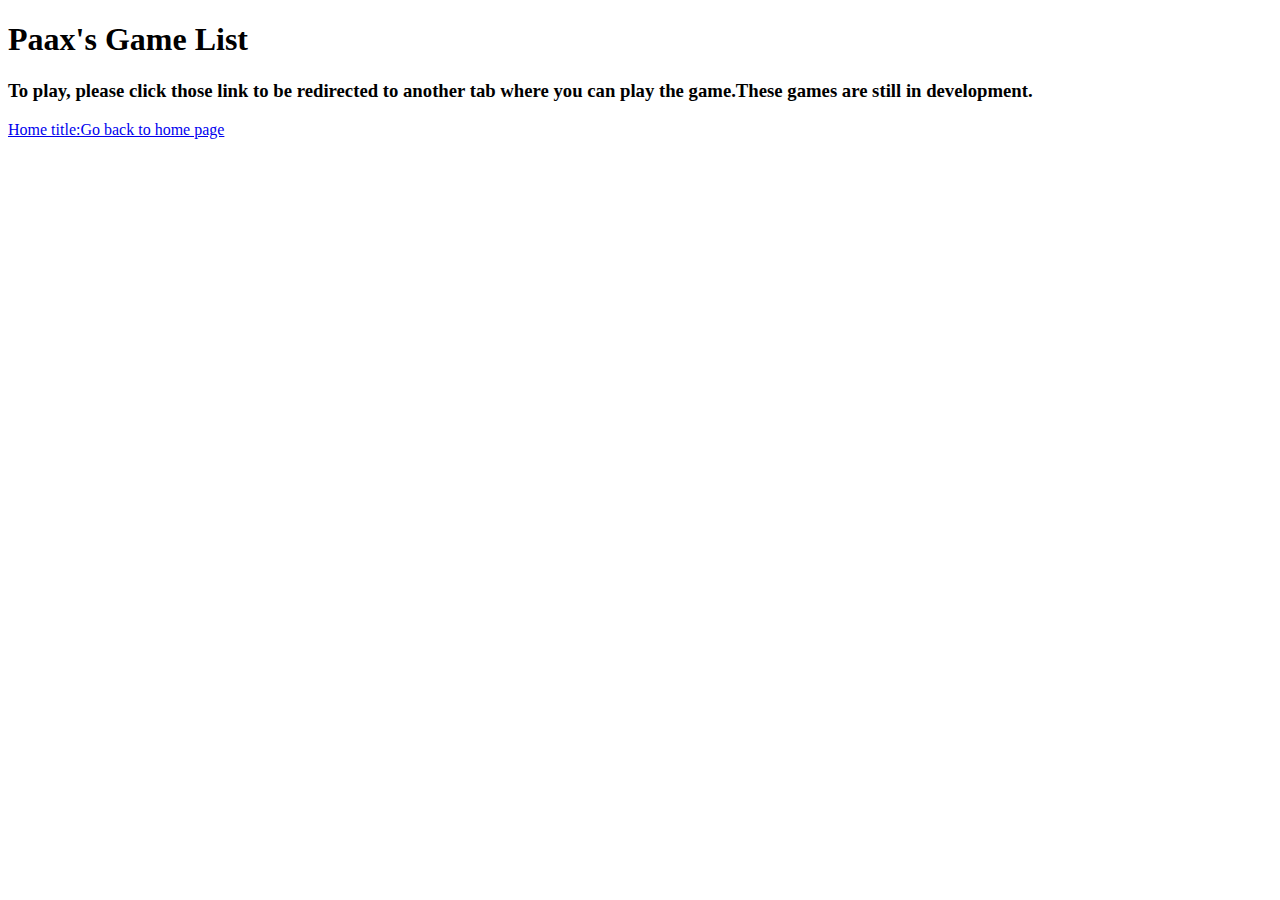
==== games.html @ 80e8c81a "Update games.html" ====
<!DOCTYPE html>
<html>
  <head>
    <title>Paax's Game List</title>
  </head>
  <body>
    <h1>Paax's Game List</h1>
    <h3>To play, please click those link to be redirected to another tab where you can play the game.These games are still in development.</h3>
    <a href= index.html>Home
    title:Go back to home page</a>
  </body>
</html>
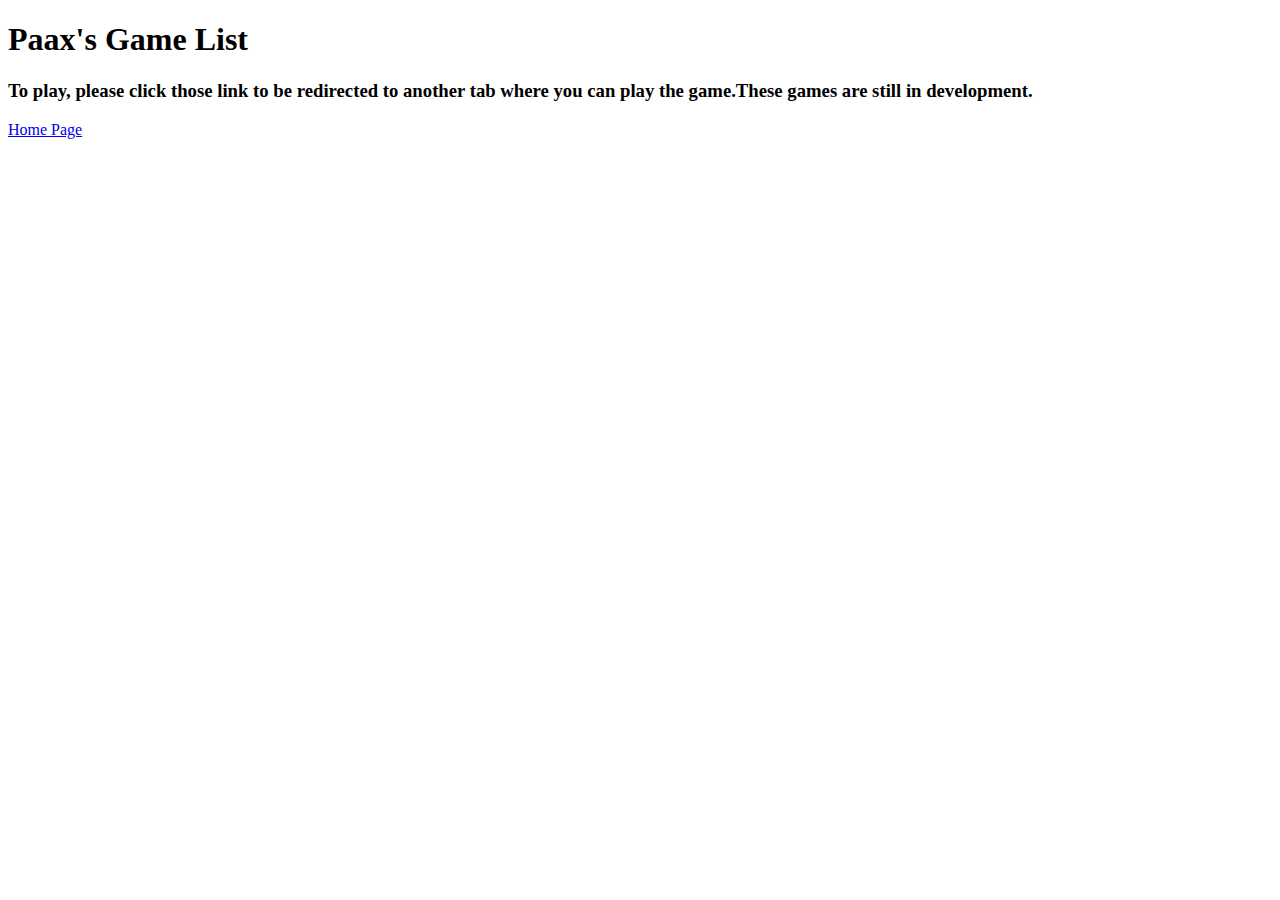
==== commit 3483f742: "Update games.html" ====
--- a/games.html
+++ b/games.html
@@ -6,7 +6,7 @@
   <body>
     <h1>Paax's Game List</h1>
     <h3>To play, please click those link to be redirected to another tab where you can play the game.These games are still in development.</h3>
-    <a href= index.html>Home
-    title:Go back to home page</a>
+    <a href="index.html" title="Go back to home page"> Home Page
+    </a>
   </body>
 </html>
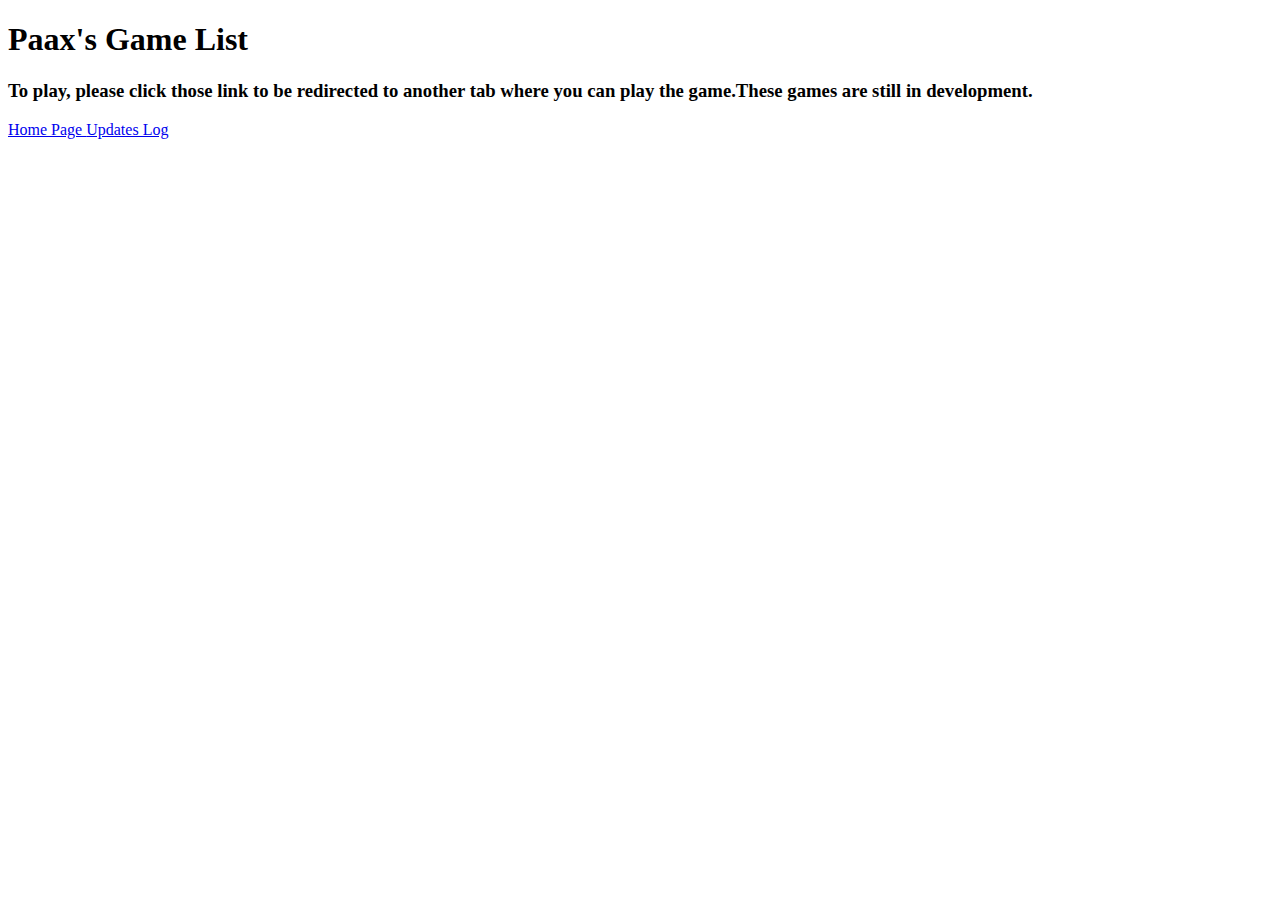
==== commit 5df96541: "copy and pasted" ====
--- a/games.html
+++ b/games.html
@@ -2,11 +2,18 @@
 <html>
   <head>
     <title>Paax's Game List</title>
+    <meta charset="UTF-8">
+    <meta name="viewport" content="width=device-width, initial-scale=1.0">
+    <link rel="icon" type="image/jpg" href="favicon.jpg">
+    <link rel="stylesheet" href="style.css">
   </head>
   <body>
     <h1>Paax's Game List</h1>
     <h3>To play, please click those link to be redirected to another tab where you can play the game.These games are still in development.</h3>
-    <a href="index.html" title="Go back to home page"> Home Page
+    <a href="index.html" title="Go back to the Home Page"> Home Page
+    </a>
+    <a href="update_log.html" title="Go to the Updates Log">
+      Updates Log
     </a>
   </body>
 </html>
--- a/style.css
+++ b/style.css
@@ -0,0 +1 @@
+
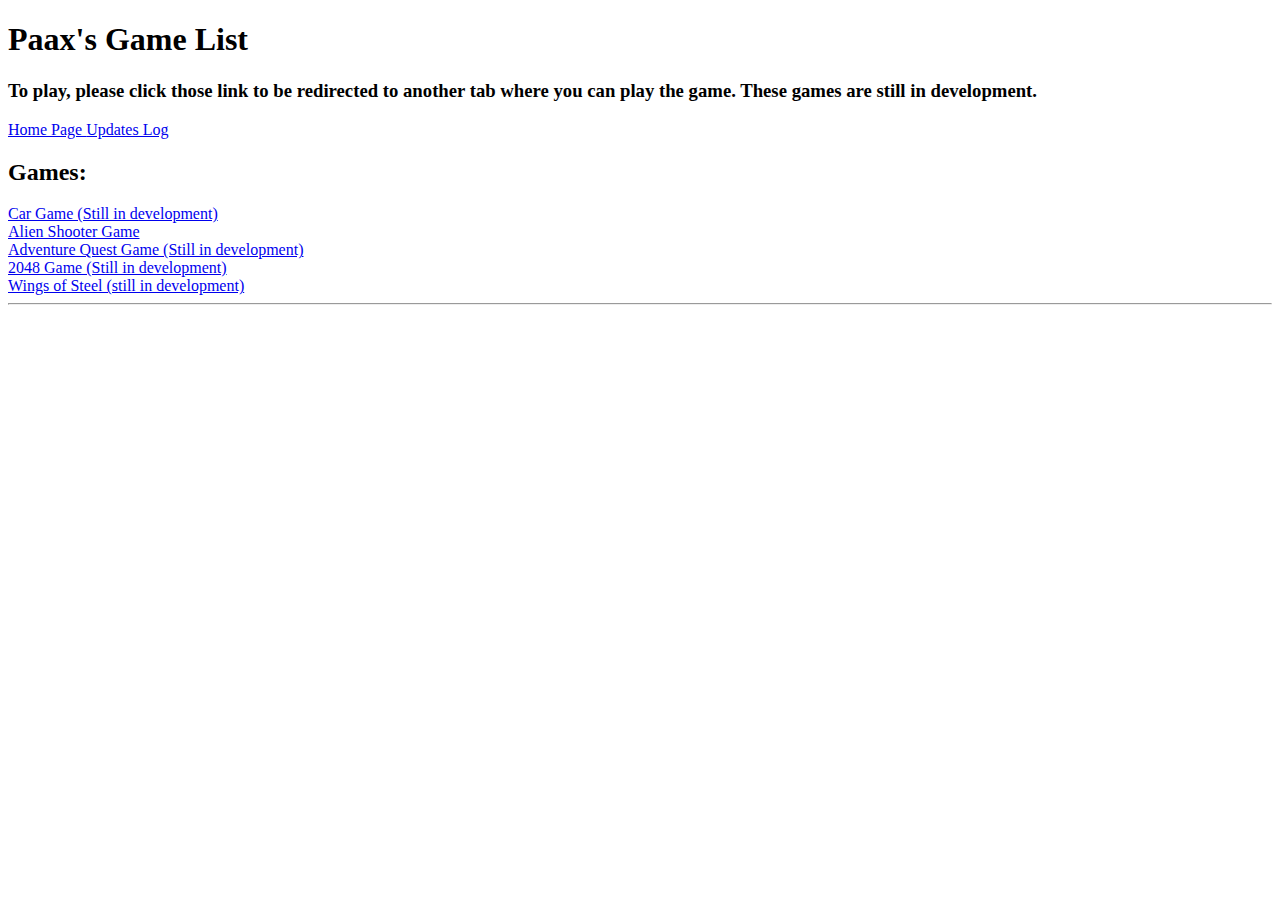
==== commit 7c43bcd4: "games added" ====
--- a/games.html
+++ b/games.html
@@ -9,11 +9,34 @@
   </head>
   <body>
     <h1>Paax's Game List</h1>
-    <h3>To play, please click those link to be redirected to another tab where you can play the game.These games are still in development.</h3>
+    <h3>To play, please click those link to be redirected to another tab where you can play the game. These games are still in development.</h3>
     <a href="index.html" title="Go back to the Home Page"> Home Page
     </a>
     <a href="update_log.html" title="Go to the Updates Log">
       Updates Log
     </a>
+    <h2>Games:</h2>
+    <a href="https://iridescent-kashata-9c2315.netlify.app/" title="Car game that is still in development">
+      Car Game (Still in development)
+    </a>
+    <br>
+    <a href="https://coruscating-lamington-cc7c25.netlify.app/" title="Alien shooter game">
+      Alien Shooter Game
+    </a>
+    <br>
+    <a href="https://cute-fudge-94a172.netlify.app/" title="A adventure guest game (still in development)">
+      Adventure Quest Game (Still in development)
+    </a>
+    <br>
+    <a href="https://illustrious-longma-395156.netlify.app/" title="2048 Game">
+      2048 Game (Still in development)
+    </a>
+    <br>
+    <a href="https://wingsofsteel.netlify.app/" title="Air, ground and sea combat game">
+      Wings of Steel (still in development)
+    </a>
+    <hr>
+    <br>
+    
   </body>
 </html>
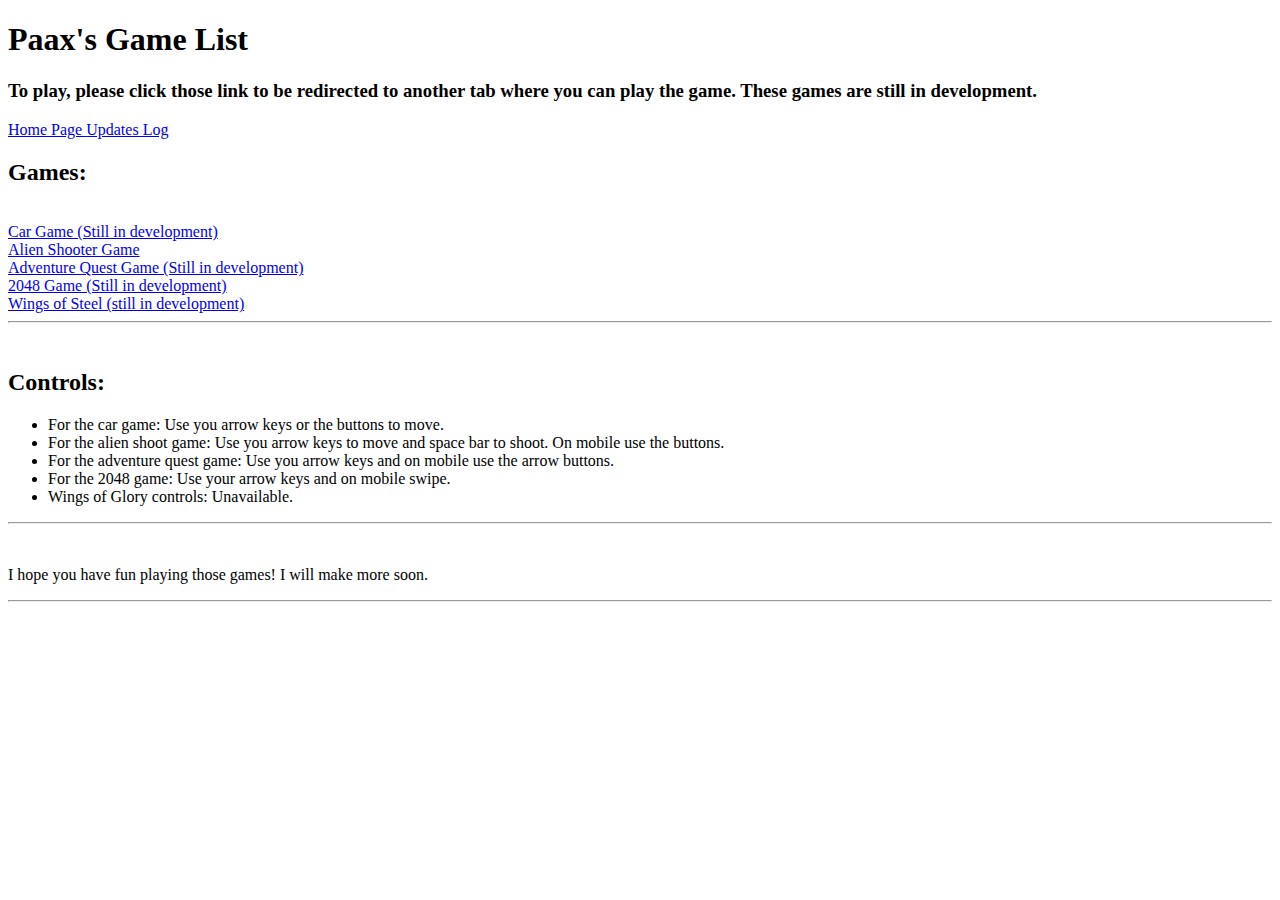
==== commit 85b5ef26: "comment" ====
--- a/games.html
+++ b/games.html
@@ -16,6 +16,7 @@
       Updates Log
     </a>
     <h2>Games:</h2>
+    <br>
     <a href="https://iridescent-kashata-9c2315.netlify.app/" title="Car game that is still in development">
       Car Game (Still in development)
     </a>
@@ -37,6 +38,37 @@
     </a>
     <hr>
     <br>
+    <h2>
+      Controls:
+    </h2>
+
+    <ul>
+      <li>
+        For the car game: Use you arrow keys or the buttons to move.
+      </li>
+
+      <li>
+        For the alien shoot game: Use you arrow keys to move and space bar to shoot. On mobile use the buttons.
+      </li>
+
+      <li>
+        For the adventure quest game: Use you arrow keys and on mobile use the arrow buttons.
+      </li>
+
+      <li>
+        For the 2048 game: Use your arrow keys and on mobile swipe.
+      </li>
+
+      <li>
+        Wings of Glory controls: Unavailable.
+      </li>
+    </ul>
+    <hr>
+    <br>
+    <p>
+      I hope you have fun playing those games! I will make more soon.
+    </p>
+    <hr>
     
   </body>
 </html>
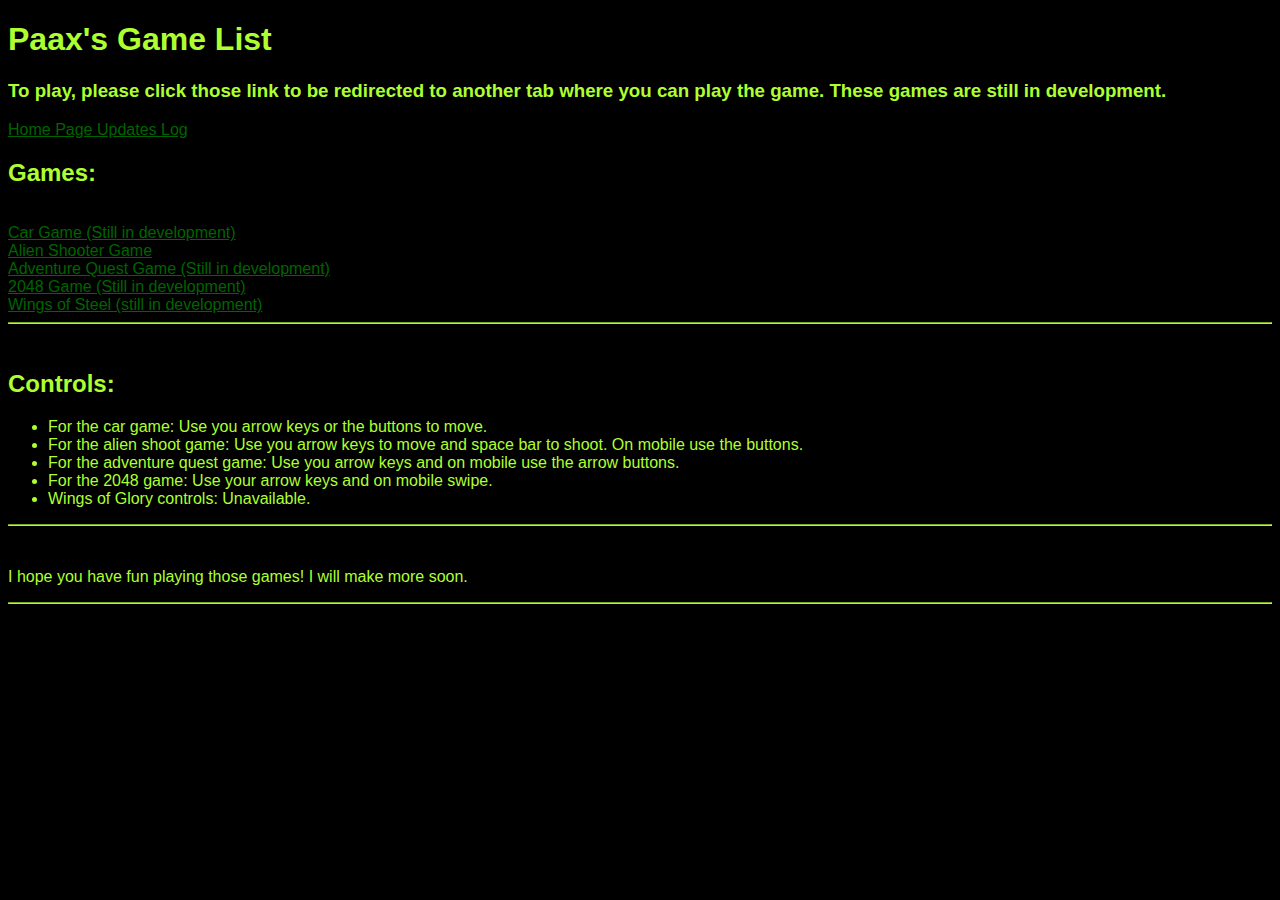
==== commit 872d86eb: "organized code" ====
--- a/games.html
+++ b/games.html
@@ -6,36 +6,54 @@
     <meta name="viewport" content="width=device-width, initial-scale=1.0">
     <link rel="icon" type="image/jpg" href="favicon.jpg">
     <link rel="stylesheet" href="style.css">
+    <link rel="preconnect" href="https://fonts.googleapis.com">
+    <link rel="preconnect" href="https://fonts.gstatic.com" crossorigin>
+    <link href="https://fonts.googleapis.com/css2?family=Source+Code+Pro:ital,wght@0,200..900;1,200..900&display=swap" rel="stylesheet">
   </head>
   <body>
+
     <h1>Paax's Game List</h1>
-    <h3>To play, please click those link to be redirected to another tab where you can play the game. These games are still in development.</h3>
+
+    <h3>
+      To play, please click those link to be redirected to another tab where you can play the game. These games are still in development.
+    </h3>
+
     <a href="index.html" title="Go back to the Home Page"> Home Page
     </a>
+
     <a href="update_log.html" title="Go to the Updates Log">
       Updates Log
     </a>
-    <h2>Games:</h2>
+
+    <h2>
+      Games:
+    </h2>
+
     <br>
     <a href="https://iridescent-kashata-9c2315.netlify.app/" title="Car game that is still in development">
       Car Game (Still in development)
     </a>
+
     <br>
     <a href="https://coruscating-lamington-cc7c25.netlify.app/" title="Alien shooter game">
       Alien Shooter Game
     </a>
+
     <br>
     <a href="https://cute-fudge-94a172.netlify.app/" title="A adventure guest game (still in development)">
       Adventure Quest Game (Still in development)
     </a>
+
     <br>
     <a href="https://illustrious-longma-395156.netlify.app/" title="2048 Game">
       2048 Game (Still in development)
     </a>
+
     <br>
     <a href="https://wingsofsteel.netlify.app/" title="Air, ground and sea combat game">
       Wings of Steel (still in development)
     </a>
+
     <hr>
     <br>
     <h2>
@@ -63,12 +81,13 @@
         Wings of Glory controls: Unavailable.
       </li>
     </ul>
+    
     <hr>
     <br>
     <p>
       I hope you have fun playing those games! I will make more soon.
     </p>
     <hr>
-    
+
   </body>
 </html>
--- a/style.css
+++ b/style.css
@@ -1 +1,23 @@
+body{
+font-family: Arial
+}
 
+body{
+    background-color: black
+}
+
+body{
+    color: greenyellow
+}
+
+hr{
+    border-color: greenyellow
+}
+
+ul li::marker{
+    color:greenyellow
+}
+
+a{
+    color:darkgreen
+}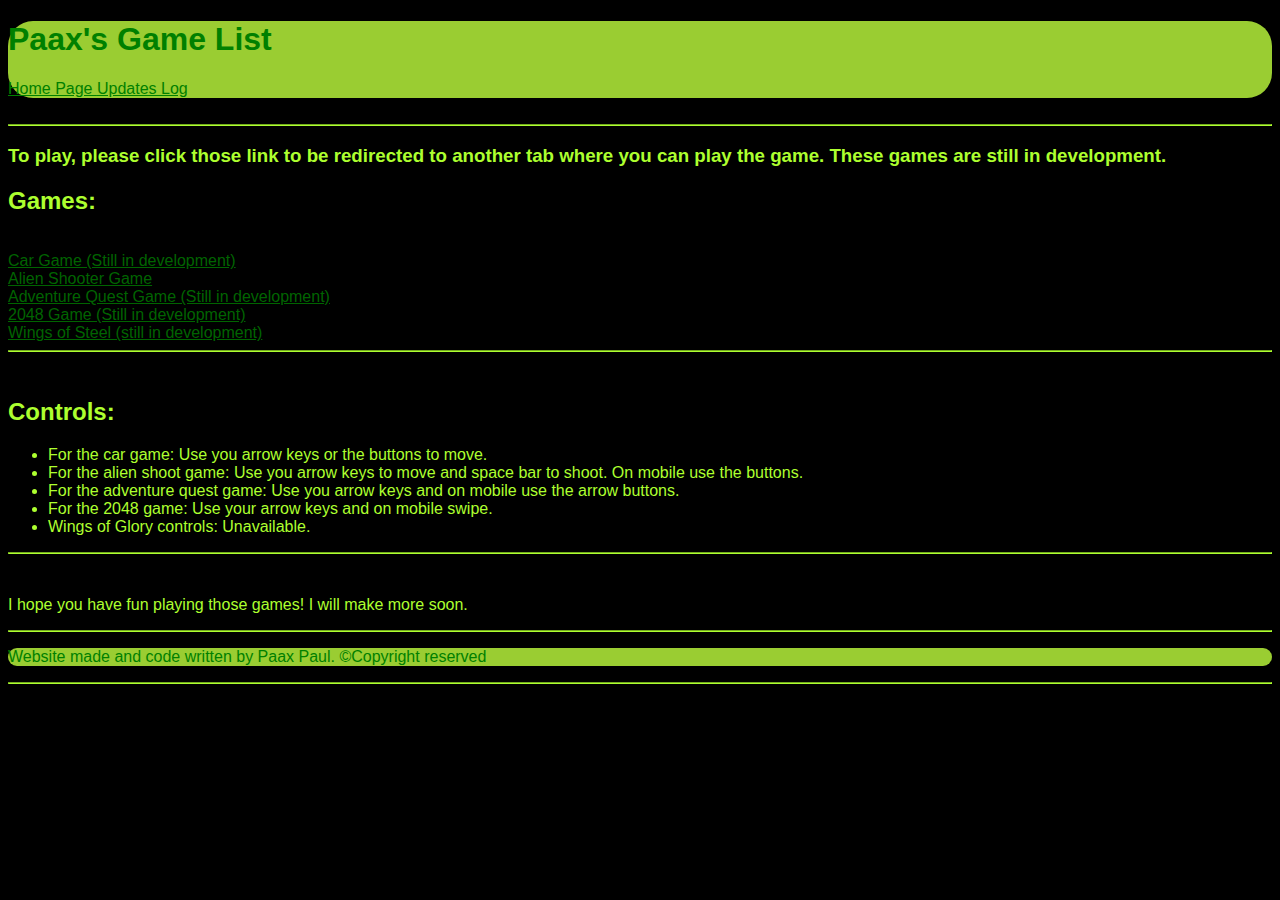
==== commit bc872901: "roundness" ====
--- a/games.html
+++ b/games.html
@@ -1,5 +1,5 @@
 <!DOCTYPE html>
-<html>
+<html lang="en">
   <head>
     <title>Paax's Game List</title>
     <meta charset="UTF-8">
@@ -12,45 +12,58 @@
   </head>
   <body>
 
-    <h1>Paax's Game List</h1>
+    <header style="background-color: yellowgreen; border-radius: 25px">
+    <h1 style="color: green;">Paax's Game List</h1>
+    <a style="color: green;" href="index.html" title="Go back to the Home Page"> Home Page
+    </a>
+    <a style="color: green;" href="update_log.html" title="Go to the Updates Log">
+      Updates Log
+    </a>
+    </header>
 
+    <main>
+      <br>
+      <hr>
     <h3>
       To play, please click those link to be redirected to another tab where you can play the game. These games are still in development.
     </h3>
-
-    <a href="index.html" title="Go back to the Home Page"> Home Page
-    </a>
-
-    <a href="update_log.html" title="Go to the Updates Log">
-      Updates Log
-    </a>
-
+  
     <h2>
       Games:
     </h2>
 
     <br>
-    <a href="https://iridescent-kashata-9c2315.netlify.app/" title="Car game that is still in development">
+    <a href="https://iridescent-kashata-9c2315.netlify.app/"
+     title="Car game that is still in development"
+     target="_blank">
       Car Game (Still in development)
     </a>
 
     <br>
-    <a href="https://coruscating-lamington-cc7c25.netlify.app/" title="Alien shooter game">
+    <a href="https://coruscating-lamington-cc7c25.netlify.app/"
+    title="Alien shooter game"
+    target="_blank">
       Alien Shooter Game
     </a>
 
     <br>
-    <a href="https://cute-fudge-94a172.netlify.app/" title="A adventure guest game (still in development)">
+    <a href="https://cute-fudge-94a172.netlify.app/"
+    title="A adventure guest game (still in development)"
+    target="_blank">
       Adventure Quest Game (Still in development)
     </a>
 
     <br>
-    <a href="https://illustrious-longma-395156.netlify.app/" title="2048 Game">
+    <a href="https://illustrious-longma-395156.netlify.app/"
+    title="2048 Game"
+    target="_blank">
       2048 Game (Still in development)
     </a>
 
     <br>
-    <a href="https://wingsofsteel.netlify.app/" title="Air, ground and sea combat game">
+    <a href="https://wingsofsteel.netlify.app/"
+    title="Air, ground and sea combat game"
+    target="_blank">
       Wings of Steel (still in development)
     </a>
 
@@ -88,6 +101,12 @@
       I hope you have fun playing those games! I will make more soon.
     </p>
     <hr>
+    </main>
+
+    <footer style="background-color: yellowgreen; border-radius: 25px">
+      <p style="color: green;">Website made and code written by Paax Paul. ©Copyright reserved</p>
+    </footer>
+    <hr>
 
   </body>
 </html>
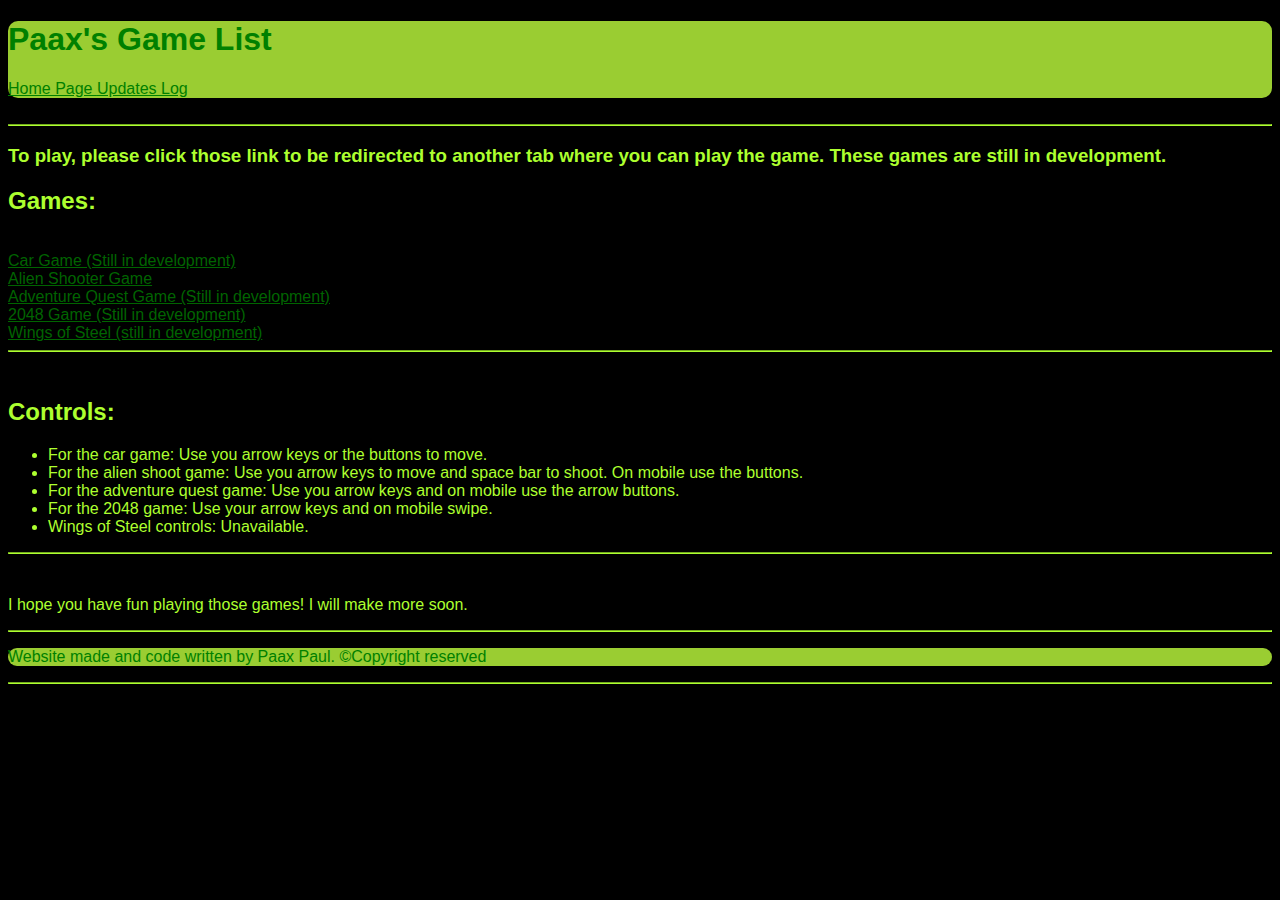
==== commit e1b7d02f: "glory to steem" ====
--- a/games.html
+++ b/games.html
@@ -12,7 +12,7 @@
   </head>
   <body>
 
-    <header style="background-color: yellowgreen; border-radius: 25px">
+    <header style="background-color: yellowgreen; border-radius: 10px">
     <h1 style="color: green;">Paax's Game List</h1>
     <a style="color: green;" href="index.html" title="Go back to the Home Page"> Home Page
     </a>
@@ -91,7 +91,7 @@
       </li>
 
       <li>
-        Wings of Glory controls: Unavailable.
+        Wings of Steel controls: Unavailable.
       </li>
     </ul>
     
@@ -103,7 +103,7 @@
     <hr>
     </main>
 
-    <footer style="background-color: yellowgreen; border-radius: 25px">
+    <footer style="background-color: yellowgreen; border-radius: 10px">
       <p style="color: green;">Website made and code written by Paax Paul. ©Copyright reserved</p>
     </footer>
     <hr>
